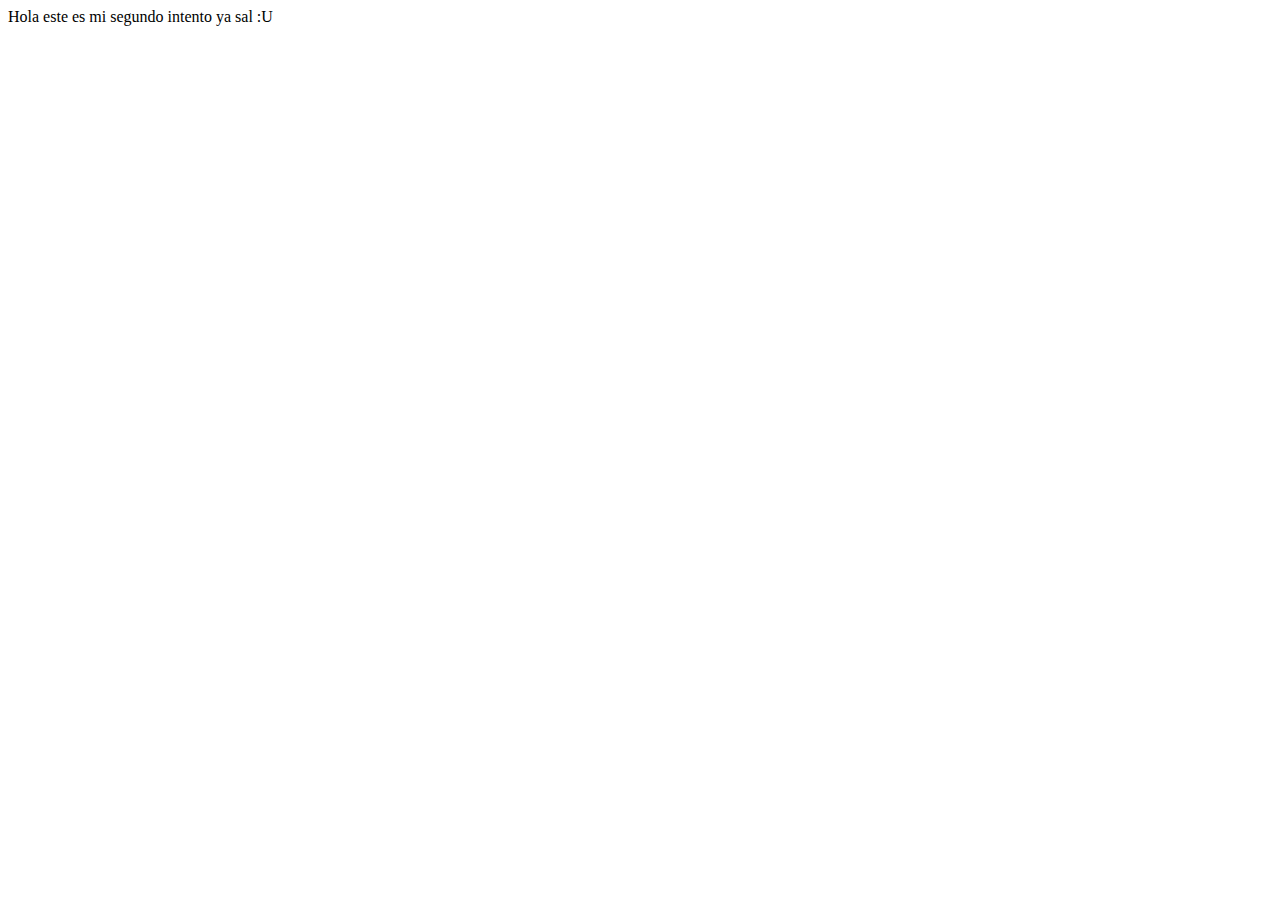
==== index.html @ f058fe2d "Segundo commit" ====
<!DOCTYPE html>
<html lang="en">
<head>
    
    <meta charset="UTF-8">
    <meta http-equiv="X-UA-Compatible" content="IE=edge">
    <meta name="viewport" content="width=device-width, initial-scale=1.0">
    <title>Document</title>
</head>
<body>
    Hola este es mi segundo intento ya sal :U
</body>
</html>
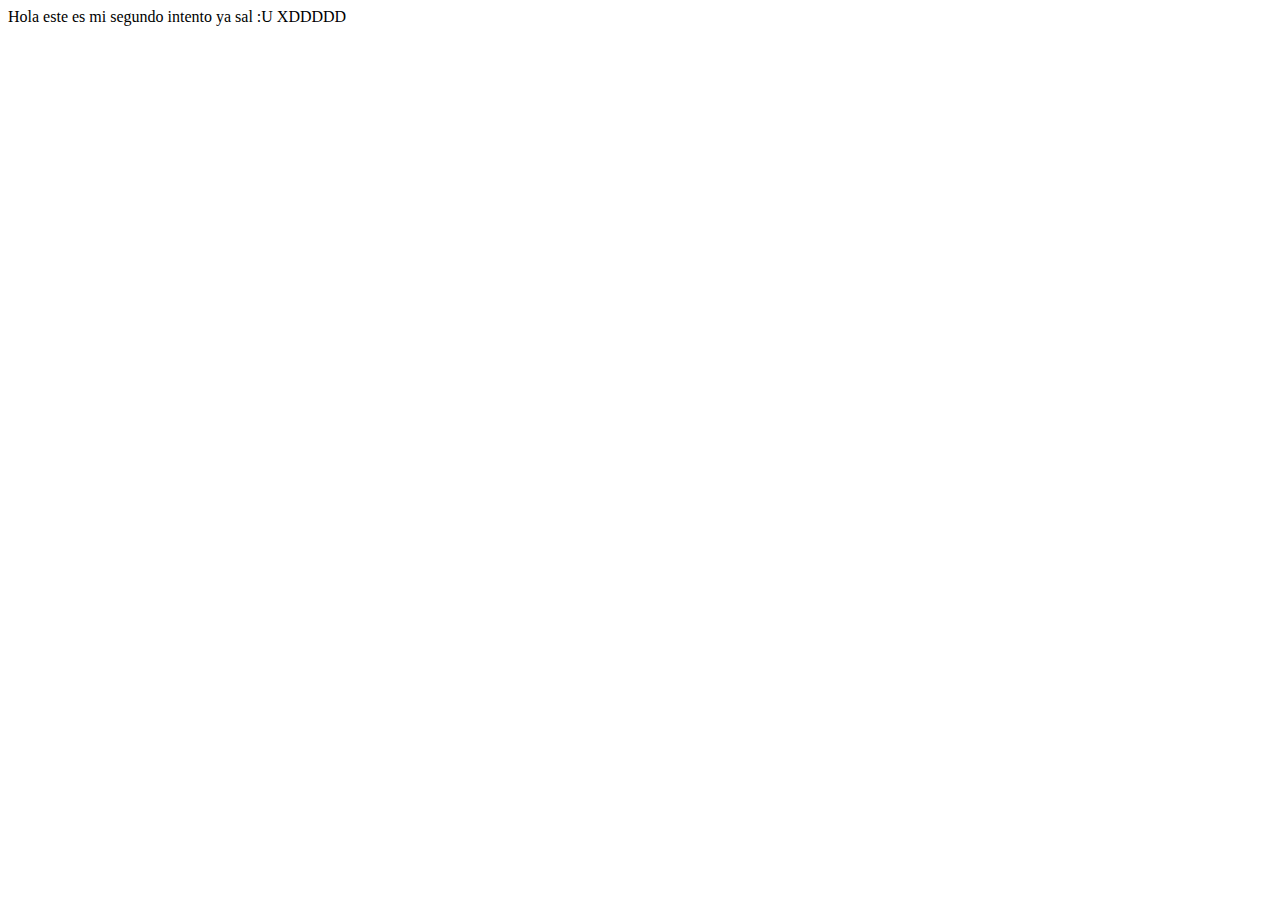
==== commit 8c3bc048: "4 commit" ====
--- a/index.html
+++ b/index.html
@@ -9,5 +9,7 @@
 </head>
 <body>
     Hola este es mi segundo intento ya sal :U
+
+    XDDDDD
 </body>
 </html>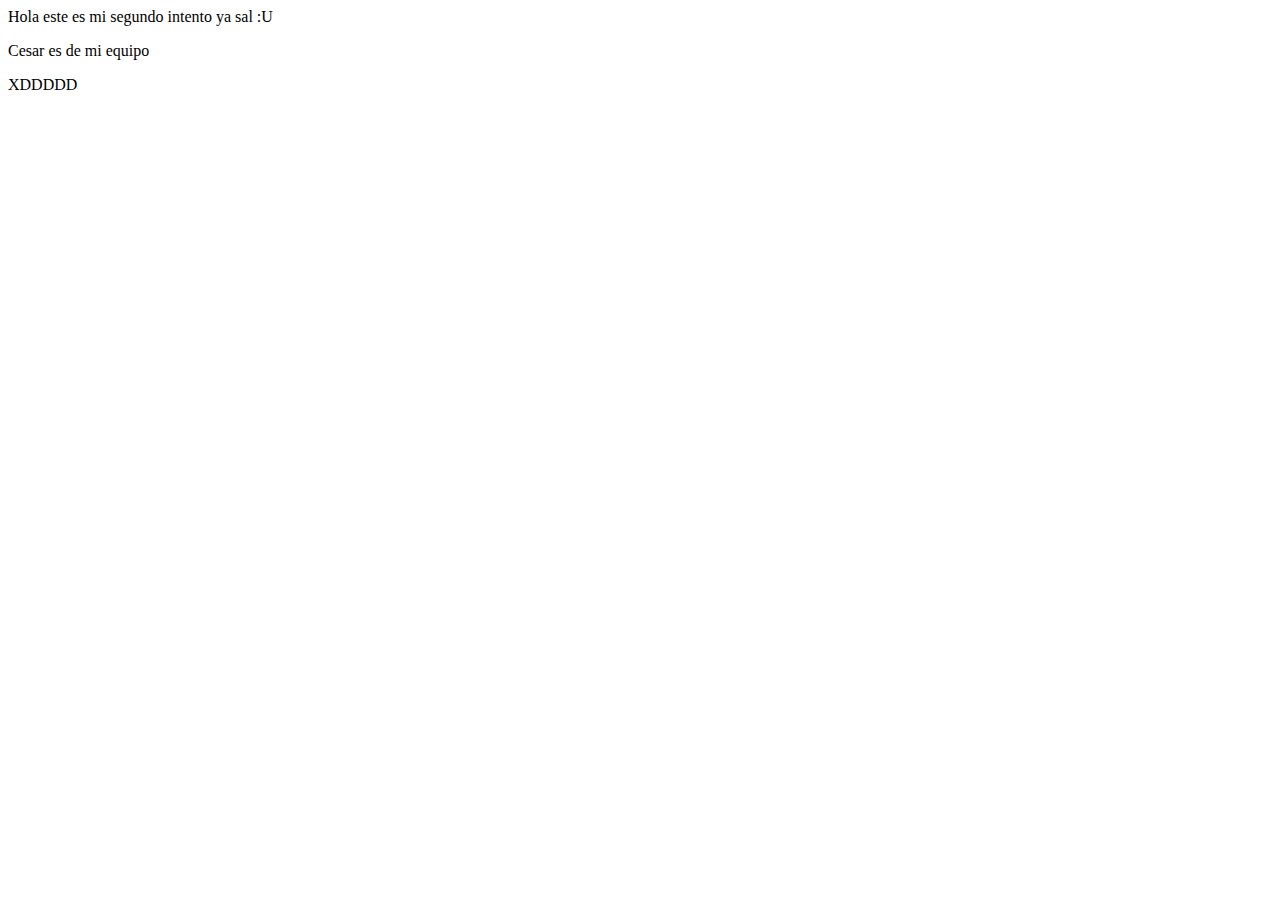
==== commit cb7a6a60: "5 commit" ====
--- a/index.html
+++ b/index.html
@@ -10,6 +10,9 @@
 <body>
     Hola este es mi segundo intento ya sal :U
 
-    XDDDDD
+    <p>
+        Cesar es de mi equipo
+
+    </p>XDDDDD
 </body>
 </html>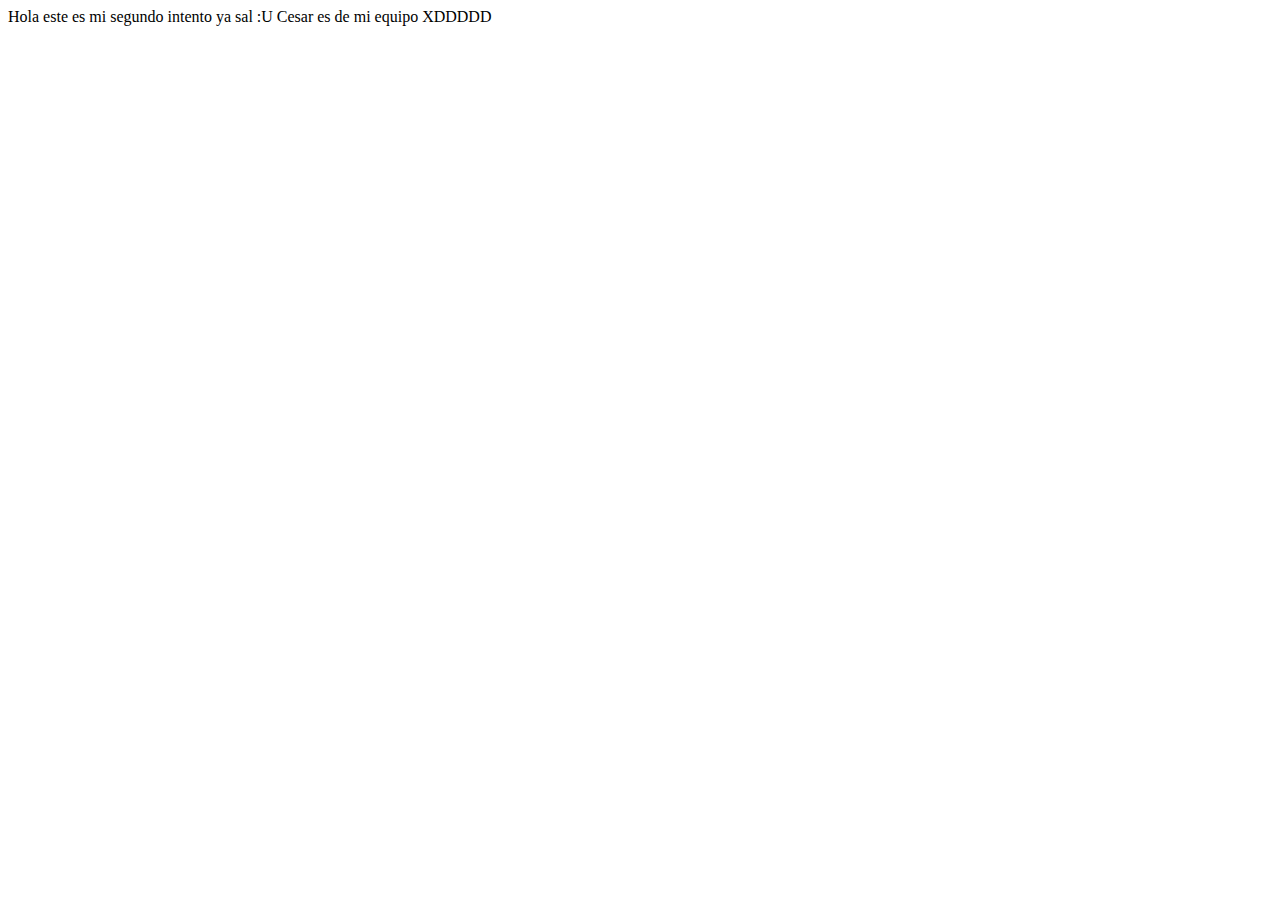
==== commit 64d020cd: "6 commit" ====
--- a/index.html
+++ b/index.html
@@ -10,9 +10,9 @@
 <body>
     Hola este es mi segundo intento ya sal :U
 
-    <p>
+    
         Cesar es de mi equipo
 
-    </p>XDDDDD
+    XDDDDD
 </body>
 </html>